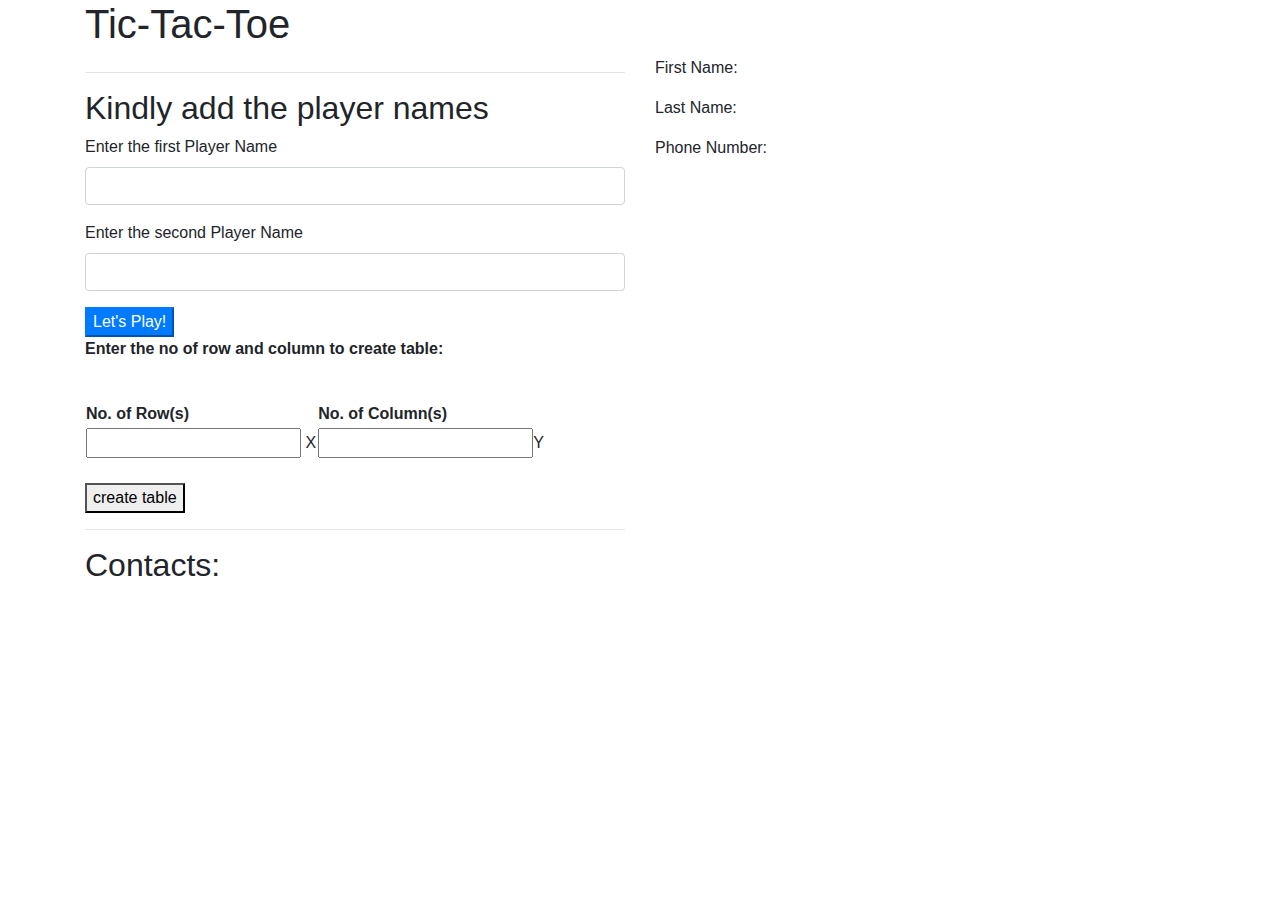
==== index.html @ ced37baf "create tic tac toe initial files" ====
<!DOCTYPE html>
<html>
  <head>
    <link href="https://stackpath.bootstrapcdn.com/bootstrap/4.3.1/css/bootstrap.min.css" rel="stylesheet">
    <link href="css/styles.css" rel="stylesheet" type="text/css">
    <script src="https://cdnjs.cloudflare.com/ajax/libs/jquery/3.4.1/jquery.min.js"></script>
    <script src="js/scripts.js"></script>
    <title>Tic-Tac-Toe</title>

  </head>
  <body>
    <div class="container">
      <h1>Tic-Tac-Toe</h1>
      <div class="row">
        <div class="col-md-6">
          <hr>
          <h2>Kindly add the player names</h2>
          <form id="playerName">
            <div class="form-group">
              <label for="firstPlayer">Enter the first Player Name</label>
              <input type="text"  class="form-control" id="firstPlayer">
            </div>
            <div class="form-group">
              <label for="secPlayer">Enter the second Player Name</label>
              <input type="text"  class="form-control" id="secPlayer">
            </div>
            <button type="submit" class="btn-primary">Let's Play!</button>
          </form>
          <p id="table">
            <b>Enter the no of row and column to create table:</b>
            <br/><br/>
            <table>
                <tr>
                    <th>No. of Row(s) </th>
                    <th>No. of Column(s)</th>
                </tr>
                <tr>
                    <td><input type="number" id="row" > X</td>
                    <td><input type="number" id="col">Y</td>
                </tr>
            </table>
            <br/>
            <button id="create" onclick="create()">create table</button>
        </p>

          <hr>
          <h2>Contacts:</h2>
          <ul id="contacts">
          </ul>
        </div>
        <div class="col-md-6">
          <div id="show-contact">
            <p>First Name: <span class="first-name"></span></p>
            <p>Last Name: <span class="last-name"></span></p>
            <p>Phone Number: <span class="phone-number"></span></p>
            <div id="buttons">
            </div>
          </div>
        </div>
      </div>
    </div>
  </body>
</html>
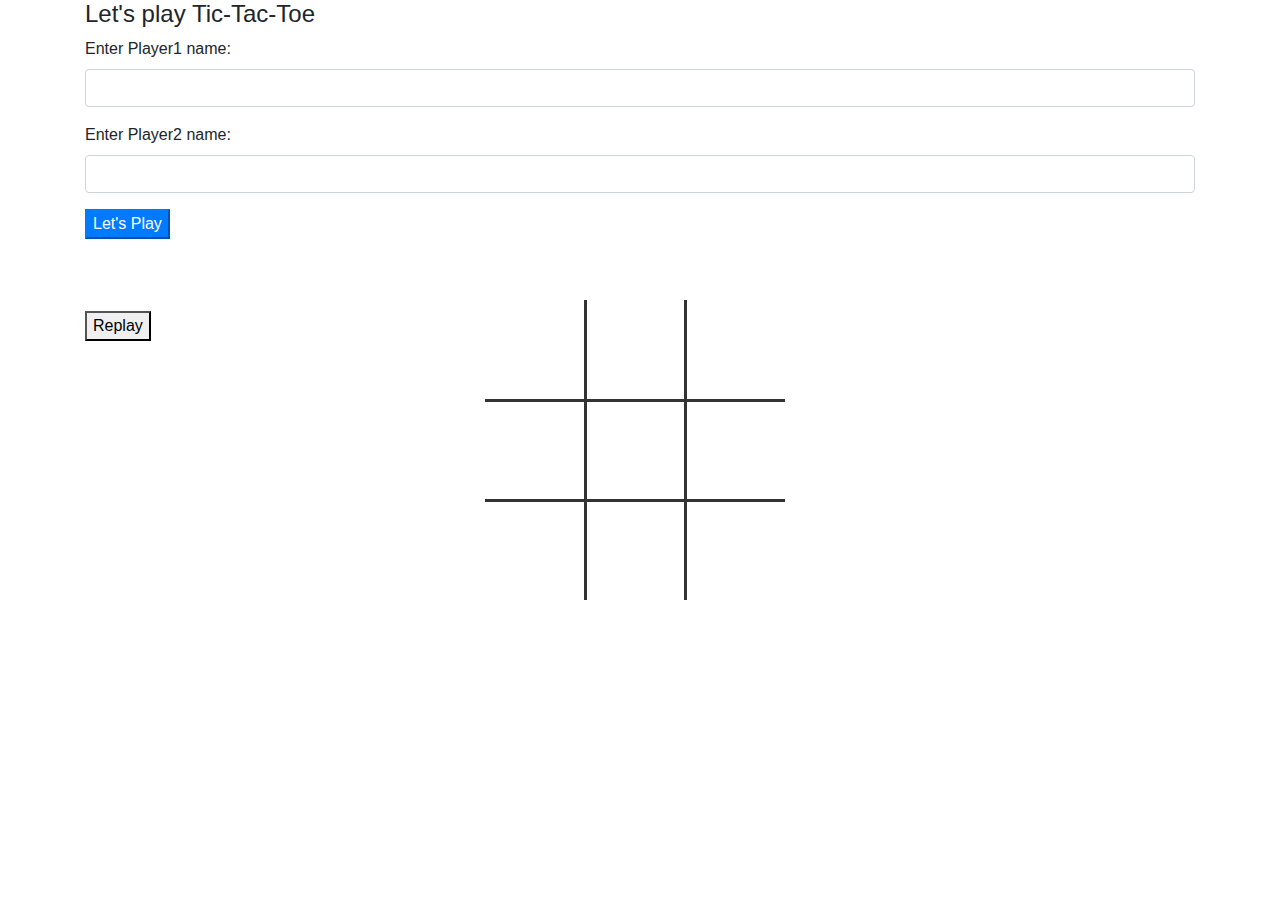
==== commit 7b75229a: "input player name, create table" ====
--- a/index.html
+++ b/index.html
@@ -1,63 +1,49 @@
 <!DOCTYPE html>
 <html>
-  <head>
-    <link href="https://stackpath.bootstrapcdn.com/bootstrap/4.3.1/css/bootstrap.min.css" rel="stylesheet">
-    <link href="css/styles.css" rel="stylesheet" type="text/css">
-    <script src="https://cdnjs.cloudflare.com/ajax/libs/jquery/3.4.1/jquery.min.js"></script>
-    <script src="js/scripts.js"></script>
-    <title>Tic-Tac-Toe</title>
+<head>
+  <link href="https://stackpath.bootstrapcdn.com/bootstrap/4.3.1/css/bootstrap.min.css" rel="stylesheet">
+  <link href="css/styles.css" rel="stylesheet" type="text/css">
+  <script src="https://cdnjs.cloudflare.com/ajax/libs/jquery/3.4.1/jquery.min.js"></script>
+  <script src="js/scripts.js"></script>
+  <title>Tic-Tac-Toe</title>
 
-  </head>
-  <body>
-    <div class="container">
-      <h1>Tic-Tac-Toe</h1>
-      <div class="row">
-        <div class="col-md-6">
-          <hr>
-          <h2>Kindly add the player names</h2>
-          <form id="playerName">
-            <div class="form-group">
-              <label for="firstPlayer">Enter the first Player Name</label>
-              <input type="text"  class="form-control" id="firstPlayer">
-            </div>
-            <div class="form-group">
-              <label for="secPlayer">Enter the second Player Name</label>
-              <input type="text"  class="form-control" id="secPlayer">
-            </div>
-            <button type="submit" class="btn-primary">Let's Play!</button>
-          </form>
-          <p id="table">
-            <b>Enter the no of row and column to create table:</b>
-            <br/><br/>
-            <table>
-                <tr>
-                    <th>No. of Row(s) </th>
-                    <th>No. of Column(s)</th>
-                </tr>
-                <tr>
-                    <td><input type="number" id="row" > X</td>
-                    <td><input type="number" id="col">Y</td>
-                </tr>
-            </table>
-            <br/>
-            <button id="create" onclick="create()">create table</button>
-        </p>
-
-          <hr>
-          <h2>Contacts:</h2>
-          <ul id="contacts">
-          </ul>
-        </div>
-        <div class="col-md-6">
-          <div id="show-contact">
-            <p>First Name: <span class="first-name"></span></p>
-            <p>Last Name: <span class="last-name"></span></p>
-            <p>Phone Number: <span class="phone-number"></span></p>
-            <div id="buttons">
-            </div>
-          </div>
-        </div>
+</head>
+<body>
+  <div class="container">
+    <h4>Let's play Tic-Tac-Toe</h4>
+    <form id="getPlayerName" >
+      <div class="form-group">
+        <label for="player1">Enter Player1 name: </label>
+        <input type="text" class="form-control" id="player1">
       </div>
+      <div class="form-group">
+        <label for="player2">Enter Player2 name: </label>
+        <input type="text" class="form-control" id="player2">
+      </div>
+      <button type="submit" class="btn-primary">Let's Play</button>
+    </form>
+    <table>
+      <tr>
+        <td class= "cell" id="0"></td>
+        <td class= "cell" id="1"></td>
+        <td class= "cell" id="2"></td>
+      </tr>
+      <tr>
+        <td class= "cell" id="3"></td>
+        <td class= "cell" id="4"></td>
+        <td class= "cell" id="5"></td>
+      </tr>
+      <tr>
+        <td class= "cell" id="6"></td>
+        <td class= "cell" id="7"></td>
+        <td class= "cell" id="8"></td>
+      </tr>
+    </table>
+    <div class="endGame">
+      <div class="result"></div>
     </div>
-  </body>
+    <br><br><br>
+    <button onclick="startGame()" name="Replay">Replay</button>
+  </div>
+</body>
 </html>
--- a/css/styles.css
+++ b/css/styles.css
@@ -0,0 +1,48 @@
+td{
+  border: 3px solid #333;
+  height: 100px;
+  width: 100px;
+  text-align: center;
+  vertical-align: middle;
+  font-family: "Comic Sans Ms"
+  font-family:cursive;
+  font-size: 70px;
+  cursor: pointer;
+}
+
+table{
+  border-collapse: collapse;
+  position: absolute;
+  left: 50%;
+  margin-left: -155px;
+  top:300px;
+}
+
+table tr:first-child td{
+  border-top: 0;
+}
+table tr:last-child td{
+  border-bottom: 0;
+}
+table tr td:first-child {
+  border-left: 0;
+}
+table tr td:last-child {
+  border-right: 0;
+}
+
+.endGame{
+  display: none;
+  width: 200px;
+  top: 700px;
+  background-color: #adc5ed;
+  position: absolute;
+  left: 50%;
+  margin-left: -100px;
+  padding-top: 50px;
+  padding-bottom: 50px;
+  text-align: center;
+  border-radius: 5px;
+  color: white;
+  font-size: 3em;
+}
